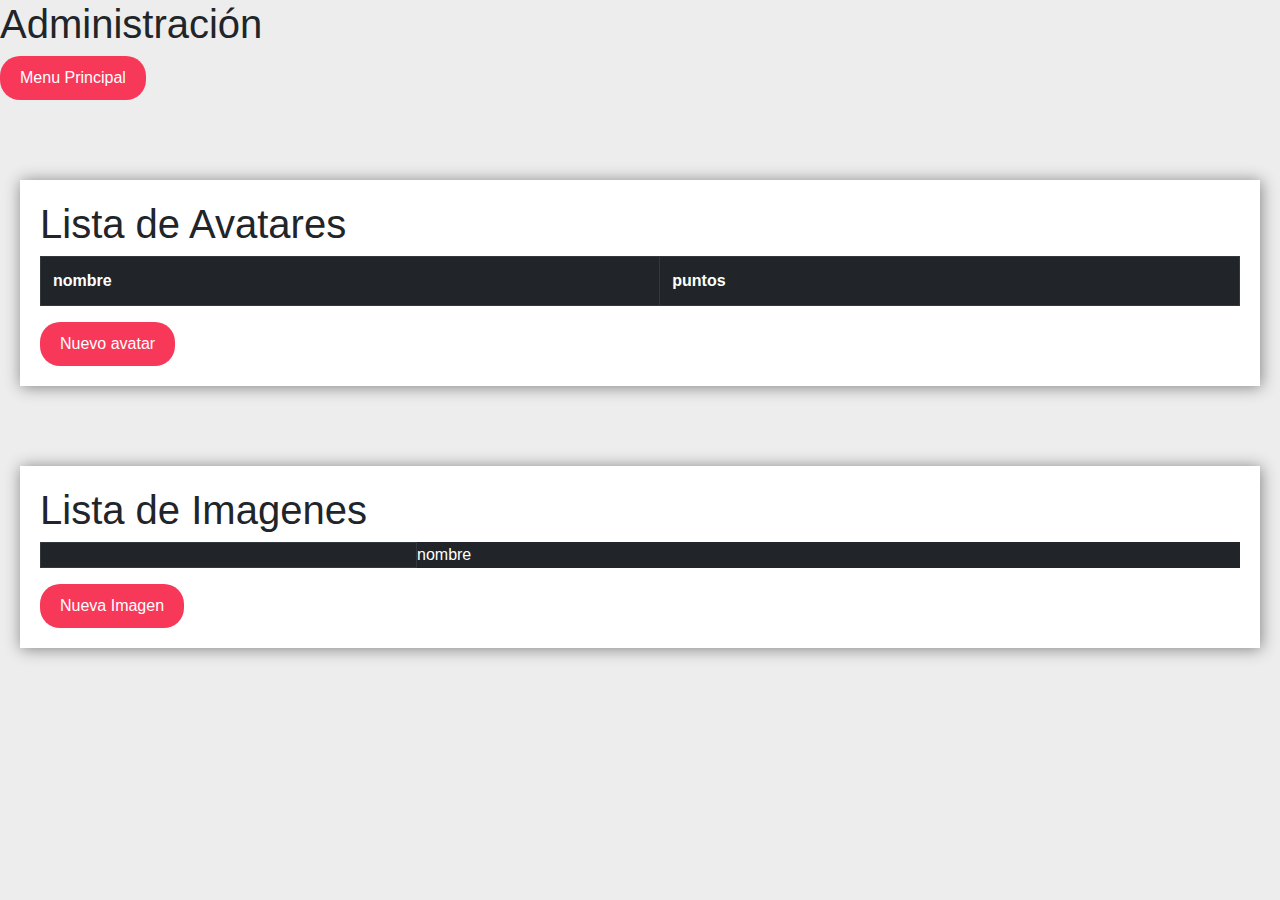
==== admin2.html @ b367b85a "avanze 1" ====
<!DOCTYPE html>
<html lang="es" dir="ltr">
  <head>
    <meta charset="utf-8">
    <link rel="stylesheet" href="css/bootstrap.css">
    <link rel="stylesheet" href="css/main1.css">
    <link rel="stylesheet" href="css/admin.css">

    <script src="js/jquery-3.2.1.js"></script>


      <!-- <link rel="stylesheet" href="css/style.css"> -->
    <script type="text/javascript" src="personajes.json"></script>
    <title>Administracion Imagenes</title>
  </head>
  <body>
    <h1>Administración</h1>
<!--    <a href="admin.html"> <button type="button" name="button">Menu Administracion</button> </a>-->
    <a href="index.html"> <button class="btn btn-danger" type="button" name="button">Menu Principal</button> </a>

   <!--        div carga avatares--> 
    <div id="divUsuarios">
            <h1>Lista de Avatares</h1>
                <table id="avatares" class="table table-bordered table-dark">
                </table><!--Tabla para listar los usuarios-->
                <button id="btn-nuevo" class="btn btn-primary">Nuevo avatar</button>
    </div>
        <!--div agregar avatar  -->
            <div id="fondoDivOculto" class="oculto agregar-avatar">
                    <div id="agregar-avatar" class="oculto ventPop">
                        <label for="avatar">
                            Avatar:
                            <input type="text" id="nombre-a">
                        </label><br>
                        <label for="avatar">
                            Puntaje:
                                <input type="text" id="puntos-a">
                        </label>
        
                            <button id="btn-agregar-avatar">Guardar</button>
                        <button id="btnCancelarAvatar">Cancelar</button>
                </div>
                </div>
                
        <!-- POPUP EDITAR AVATAR -->
            <div id="fondoDivOculto" class="oculto editar-avatar">
                <div id="editar-avatar" class="oculto ventPop">
                    <label for="avatar">
                        Avatar:
                        <input type="text" id="nombre-">
                    </label><br>
                    <label for="avatar">
                        Puntaje:
                            <input type="text" id="puntos-">
                    </label>
        
                        <button id="guardar-avatares">Guardar</button>
                        <button id="btnCancelarEditarAvatar">Cancelar</button>
                </div>
            </div>
<!--        div carga imagenes-->
            <div id="divImagenes">
                <h1>Lista de Imagenes</h1>
            <table id="Imagenes" class="table table-bordered table-dark">
            </table><!--Tabla para listar las imagenes-->
            <button id="btn-nueva-imagen" class="btn btn-primary">Nueva Imagen</button>
            </div>


            <div id="fondoDivOculto" class="oculto editar-imagenes">
                <div id="editar-imagenes" class="oculto ventPop">
                        <label for="Imagenes">
                                Portada Imagen:
                                <img src="#" width="100" height="100" id="Imagenes-portada">
                                <input type='file' id="editarPortadaImagen" />
                                    <!--<input type="text" id="excursion-portada">-->
                        </label>
                        <button id="guardar-imagenes">Guardar</button>
                        <button id="btnCancelarEditarImagenes">Cancelar</button>
                </div>
            </div>

            <!----agregando nueva imagen-->
            <div id="fondoDivOculto" class="oculto agregar-imagenes">
                    <div id="agregar-imagenes" class="oculto ventPop">
                                <label for="Imagenes">
                                        Portada URL:
                                        <input type='file' id="imgInp" />
                                        <img id="portada-excursion-imagenes" src="#" alt="your image" width="100" height="100"/>
                                            <!--<input type="text" id="excursion-portada-a">-->                  
                                          </label>
                        <br>
                                <button id="guardar-nueva-Imagenes">Agregar</button>
                        <button id="btnCancelarNuevaImagenes">Cancelar</button>
                        </div>
                    </div>
            


        
        

<script src="js/constructor.js"> </script>
<script src="js/AdminAvatares.js"></script>


<!-- <script type="text/javascript" src="js/classImagenes.js"></script>
 <script type="text/javascript" src="js/adminImagenes.js"></script> -->

  </body>
</html>
---- css/main1.css ----
/* Imagen utilizada por defecto, la que se utlizará en pantallas pequeñas
 * Puestas todas las propiedades por separado por motivos ilustrativos
 */

/*@-webkit-keyframes animar {
            0% {
                -webkit-transform: translate(0px, 0px);
            }
            10% {
                -webkit-transform: translate(20px, 0px);
            }
            20% {
                -webkit-transform: translate(0px, 0px);
            }
            30% {
                -webkit-transform: translate(20px, 0px);
            }
            40% {
                -webkit-transform: translate(0px, 0px);
            }
            50% {
                -webkit-transform: translate(20px, 0px);
            }
            60% {
                -webkit-transform: translate(0px, 0px);
            }
            70% {
                -webkit-transform: translate(20px, 0px);
            }
            80% {
                -webkit-transform: translate(0px, 0px);
            }
            90% {
                -webkit-transform: translate(20px, 0px);
            }
            100% {
                -webkit-transform: translate(0px, 0px);
            }
        }

    .temblor {
    position: absolute;
    left: 50%;
    top: 50%;
    right: 50%;

    }

    .temblor:hover {
        -webkit-animation: animar .6s 1;
    }
*/

#bienvenida{
    color: #f9e75e;font-family: 'Vibur', cursive;font-size: 30pt;font-weight: 900;text-align: center;}
#bienvenida span {font-size: 40pt}

/*centra en medio las cosas*/
    .centrado-porcentual {
    position: absolute;
    left: 50%;
    top: 50%;
    transform: translate(-50%, -50%);
    -webkit-transform: translate(-50%, -50%);
    }


    .lista-img {
    width: 100px;
}

/*para imagen de fondo*/
body{
	background: url("../images/inicio2.gif") no-repeat center center fixed;
/*background-color: #BDBDBD;*/
	-webkit-background-size: cover;
	-moz-background-size: cover;
	-o-background-size: cover;
	background-size: cover;
    min-height: 100vh;
    height: 100vh;
}

/*brillo a la imagen color azul*/
.imagen:hover{

box-shadow: 0px 0px 5px 5px #2E9AFE;
-webkit-box-shadow: 0px 0px 5px 5px #2E9AFE;
transform: rotate(360deg);
-webkit-transform: rotate(360deg);
}

#excursiones {
}
.item-excursion {
    text-align: center;
    cursor: pointer;
    margin: 20px;
}
.item {
    
}
.title {
    width: 100%;
}

.oculto {
    display: none;
}
.video {
    max-width: 100%;
}

.adminLink{position: fixed;bottom: 5px;right: 0;}

.adminLink a{color: white; text-decoration: none;margin: 20px;font-weight: bold}

.btnp{background-color: #f73859;padding: 25px 50px;border-radius: 50px;border: none}
.btn{background-color: #f73859;padding: 10px 20px;border-radius: 20px;border: none}

.linkRegresar{text-align: center;display: block;color: white}

#pregunta label {
    display: inline-block;
    width: 50%;
}
#pregunta img{
    max-width: 100%;
    max-height: 120px;
}
---- css/admin.css ----
body{background-image: none;background-color: #ededed}
.menu{background-color: white; padding: 15px; position: fixed;top: 0; width: 100%;box-shadow: 2px 2px 10px gray}
#divUsuarios{padding-top: 150px;margin: 80px 20px;padding: 20px; box-shadow: 1px 1px 15px gray;background-color: white}
#divImagenes{margin: 20px;padding: 20px; box-shadow: 1px 1px 15px gray;background-color: white}
#regresar{font-size: 20pt; text-align: center;display: block; padding: 10px; text-decoration: none}

#fondoDivOculto{position: fixed; 
    z-index: 1; 
    padding-top: 100px; 
    left: 0;
    top: 0;
    width: 100%; 
    height: 100%; 
    overflow: auto; 
    background-color: rgb(0,0,0); 
    background-color: rgba(0,0,0,0.5); }
.ventPop{width: 90%; background-color: white;padding: 50px; margin: 0 auto}
---- css/style.css ----
body {
margin-top: 3em;
padding: 50px;
font: 14px "Lucida Grande", Helvetica, Arial, sans-serif;
background-image: url("../img/iniciar.jpg") ;
background-repeat: no-repeat;
background-attachment: fixed;
background-position: center; 
background-size: cover;
min-height: 100vh;
height: 100vh;	

}

a {
  color: #00B7FF;
}

.img-perfil {
  max-width: 100px;
  max-height: 100px;
}

iframe {
  max-width: 100%;
  max-height: 100%;
}

.nuevo{
  display: none;
}
.niveles{
  display: none;
}

.editar{
  display: none;
}
 
#listar{padding-top: 150px;margin: 80px 20px;padding: 20px; box-shadow: 1px 1px 15px gray;background-color: white}

.opacar img {
filter:alpha(opacity=50);
-moz-opacity: 0.5;
opacity: 0.5;}
/*.menu{background-color: white; padding: 15px; position: fixed;top: 0; width: 100%;box-shadow: 2px 2px 10px gray}*/
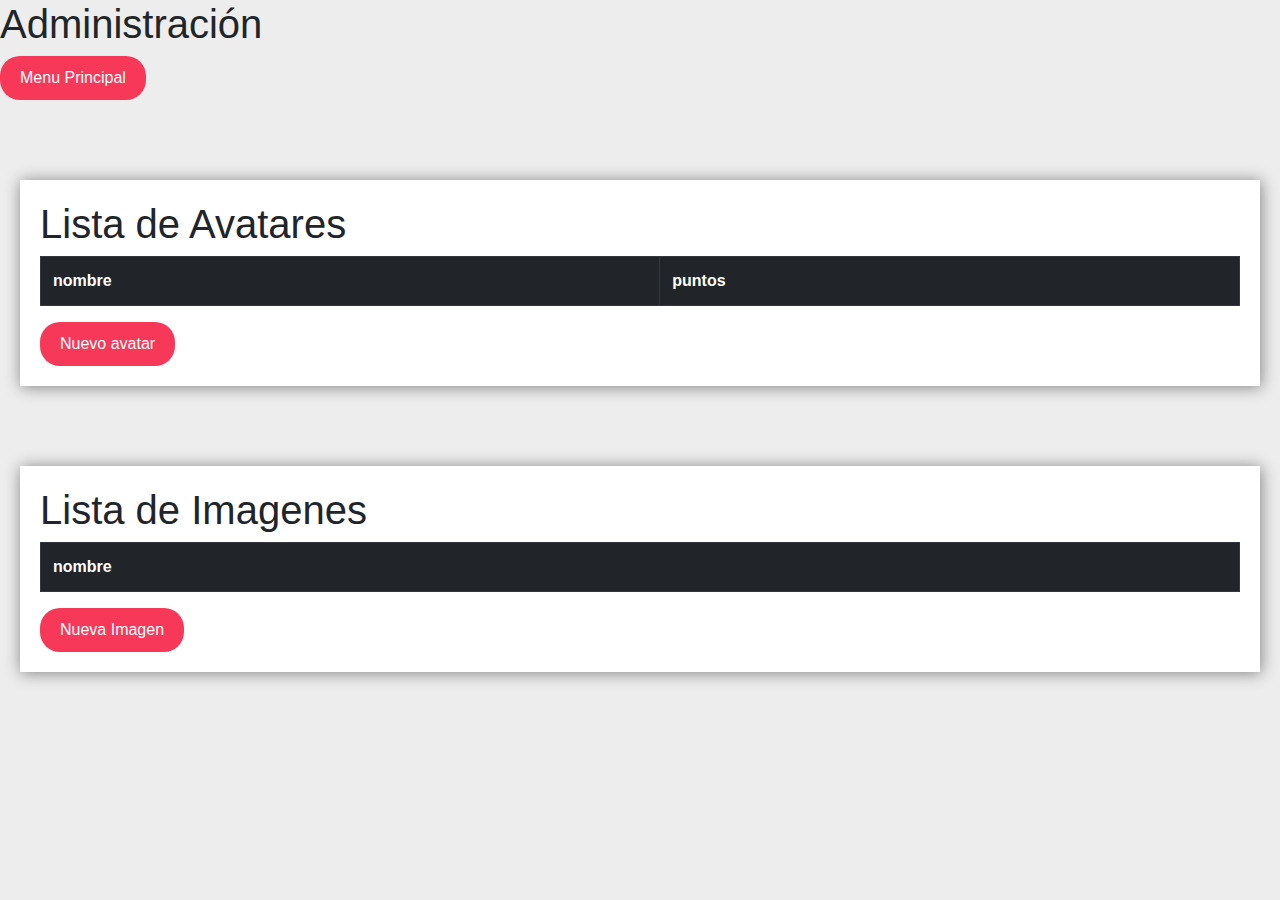
==== commit 3d6d5959: "admin version 2" ====
--- a/admin2.html
+++ b/admin2.html
@@ -30,7 +30,10 @@
                     <div id="agregar-avatar" class="oculto ventPop">
                         <label for="avatar">
                             Avatar:
-                            <input type="text" id="nombre-a">
+                            <!-- <input type="text" id="nombre-a"> -->
+                            <input type='file' id="imgInp1" />
+                            <img id="portada-excursion-avatares" src="#" alt="your image" width="100" height="100"/>
+            
                         </label><br>
                         <label for="avatar">
                             Puntaje:
@@ -47,7 +50,9 @@
                 <div id="editar-avatar" class="oculto ventPop">
                     <label for="avatar">
                         Avatar:
-                        <input type="text" id="nombre-">
+                        <!----<input type="text" id="nombre-">-->
+                        <img src="#" width="100" height="100" id="Avatar-portada">
+                        <input type='file' id="editarPortadaAvatar" />
                     </label><br>
                     <label for="avatar">
                         Puntaje:
--- a/css/style.css
+++ b/css/style.css
@@ -1,6 +1,6 @@
 body {
-margin-top: 3em;
-padding: 50px;
+/*margin-top: 3em;*/
+/*padding: 50px;*/
 font: 14px "Lucida Grande", Helvetica, Arial, sans-serif;
 background-image: url("../img/iniciar.jpg") ;
 background-repeat: no-repeat;
@@ -15,6 +15,22 @@
 a {
   color: #00B7FF;
 }
+/****avatar.html******/
+#avatares {
+  margin-top: 100px; 
+  margin-bottom: 15px;
+  border-collapse: collapse
+}
+/***********/
+
+/****felicidades.html******/
+#idPremiacion {
+  margin-top: 100px; 
+  margin-bottom: 15px;
+  border-collapse: collapse
+}
+/***********/
+
 
 .img-perfil {
   max-width: 100px;
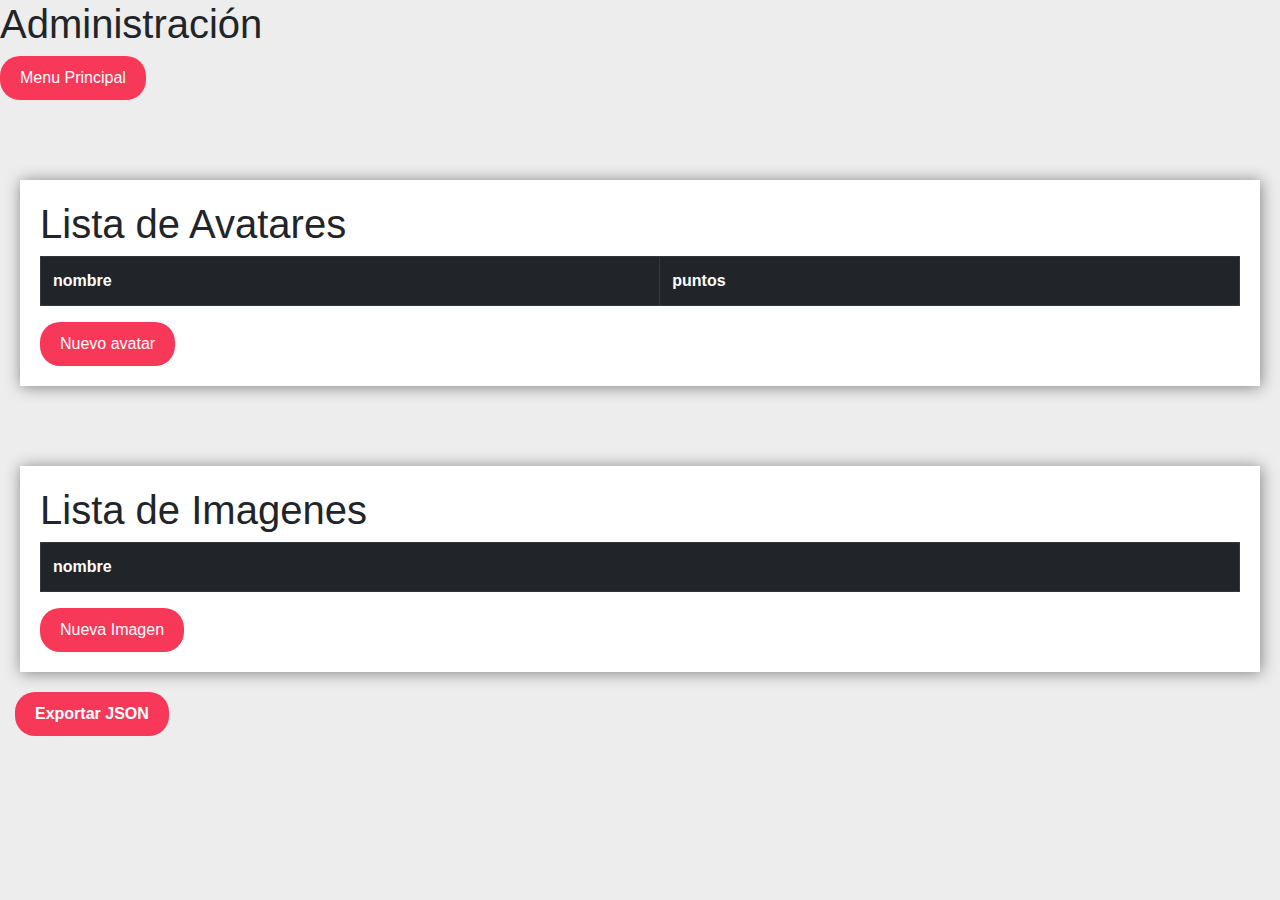
==== commit 84e6753d: "export json" ====
--- a/admin2.html
+++ b/admin2.html
@@ -99,7 +99,15 @@
                         <button id="btnCancelarNuevaImagenes">Cancelar</button>
                         </div>
                     </div>
-            
+
+                    <div class="col-md-6">
+                            <button id="export-button" type="button" class="btn btn-warning">
+                                    <a id="descargarjson" href="#" style="color:white; font-weight: 600;">Exportar JSON</a></button>
+                         </div>
+
+    <!-- <button id="btn-descargar-json" class="btn btn-primary">Descargar JSON </button> -->
+
+        
 
 
         
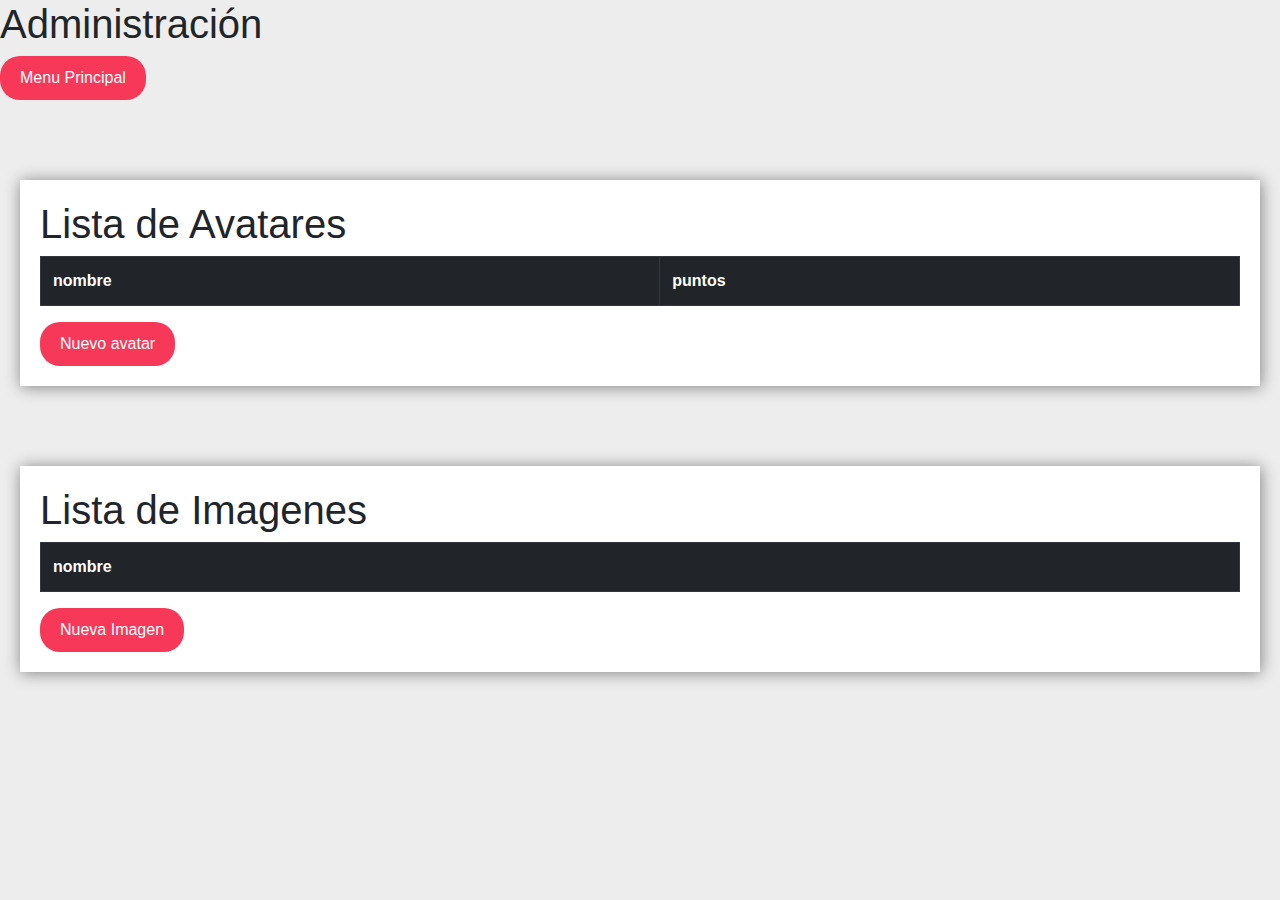
==== commit 50a88e73: "sonido" ====
--- a/admin2.html
+++ b/admin2.html
@@ -99,15 +99,7 @@
                         <button id="btnCancelarNuevaImagenes">Cancelar</button>
                         </div>
                     </div>
-
-                    <div class="col-md-6">
-                            <button id="export-button" type="button" class="btn btn-warning">
-                                    <a id="descargarjson" href="#" style="color:white; font-weight: 600;">Exportar JSON</a></button>
-                         </div>
-
-    <!-- <button id="btn-descargar-json" class="btn btn-primary">Descargar JSON </button> -->
-
-        
+            
 
 
         
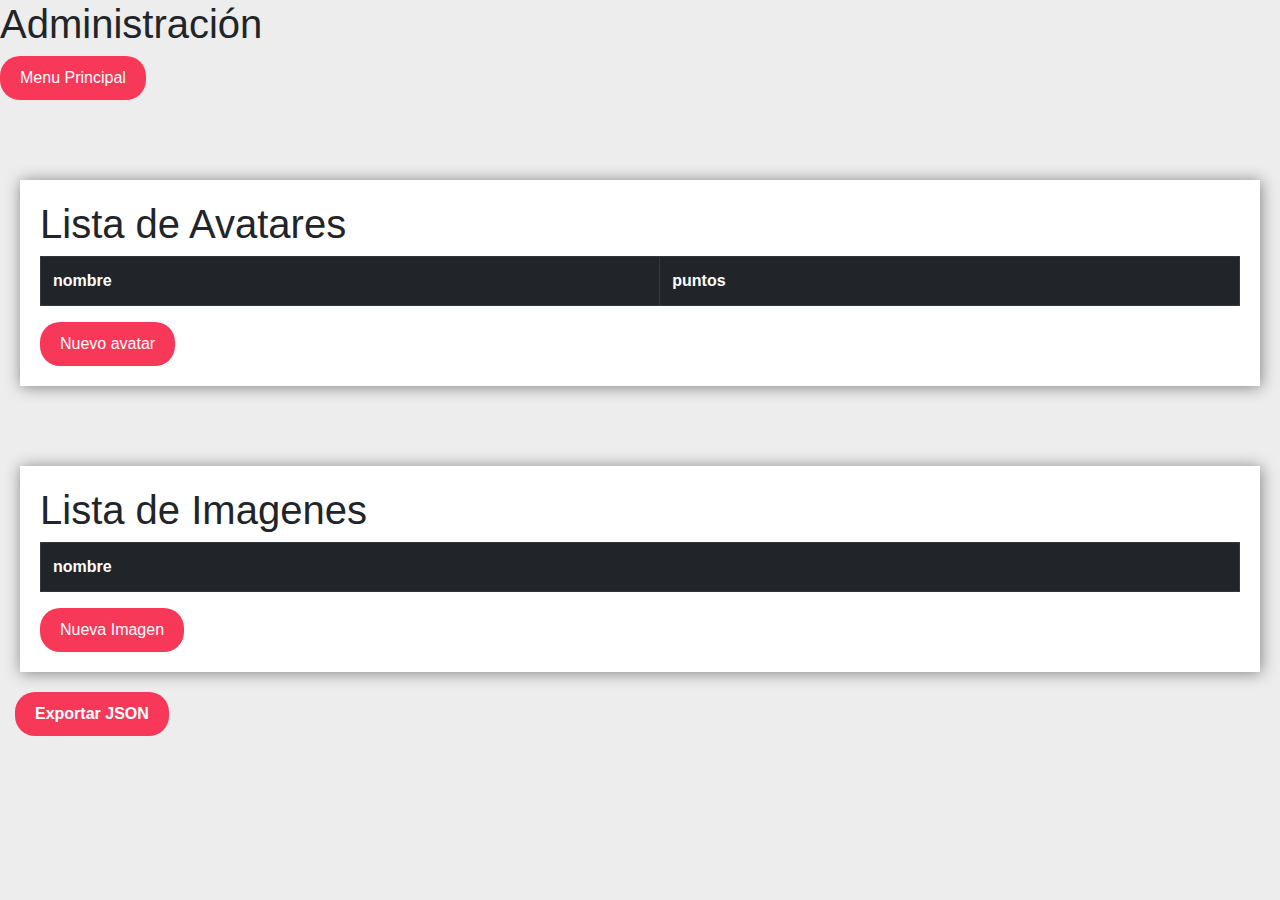
==== commit ffe1c9e3: "ultimo" ====
--- a/admin2.html
+++ b/admin2.html
@@ -6,11 +6,10 @@
     <link rel="stylesheet" href="css/main1.css">
     <link rel="stylesheet" href="css/admin.css">
 
-    <script src="js/jquery-3.2.1.js"></script>
 
 
       <!-- <link rel="stylesheet" href="css/style.css"> -->
-    <script type="text/javascript" src="personajes.json"></script>
+    <!-- <script type="text/javascript" src="personajes.json"></script> -->
     <title>Administracion Imagenes</title>
   </head>
   <body>
@@ -99,14 +98,23 @@
                         <button id="btnCancelarNuevaImagenes">Cancelar</button>
                         </div>
                     </div>
-            
+
+                    <div class="col-md-6">
+                            <button id="export-button" type="button" class="btn btn-warning">
+                                    <a id="descargarjson" href="#" style="color:white; font-weight: 600;">Exportar JSON</a></button>
+                         </div>
+
+    <!-- <button id="btn-descargar-json" class="btn btn-primary">Descargar JSON </button> -->
+
+        
 
 
         
         
-
+<script src="js/jquery-3.2.1.js"></script>
 <script src="js/constructor.js"> </script>
 <script src="js/AdminAvatares.js"></script>
+
 
 
 <!-- <script type="text/javascript" src="js/classImagenes.js"></script>
